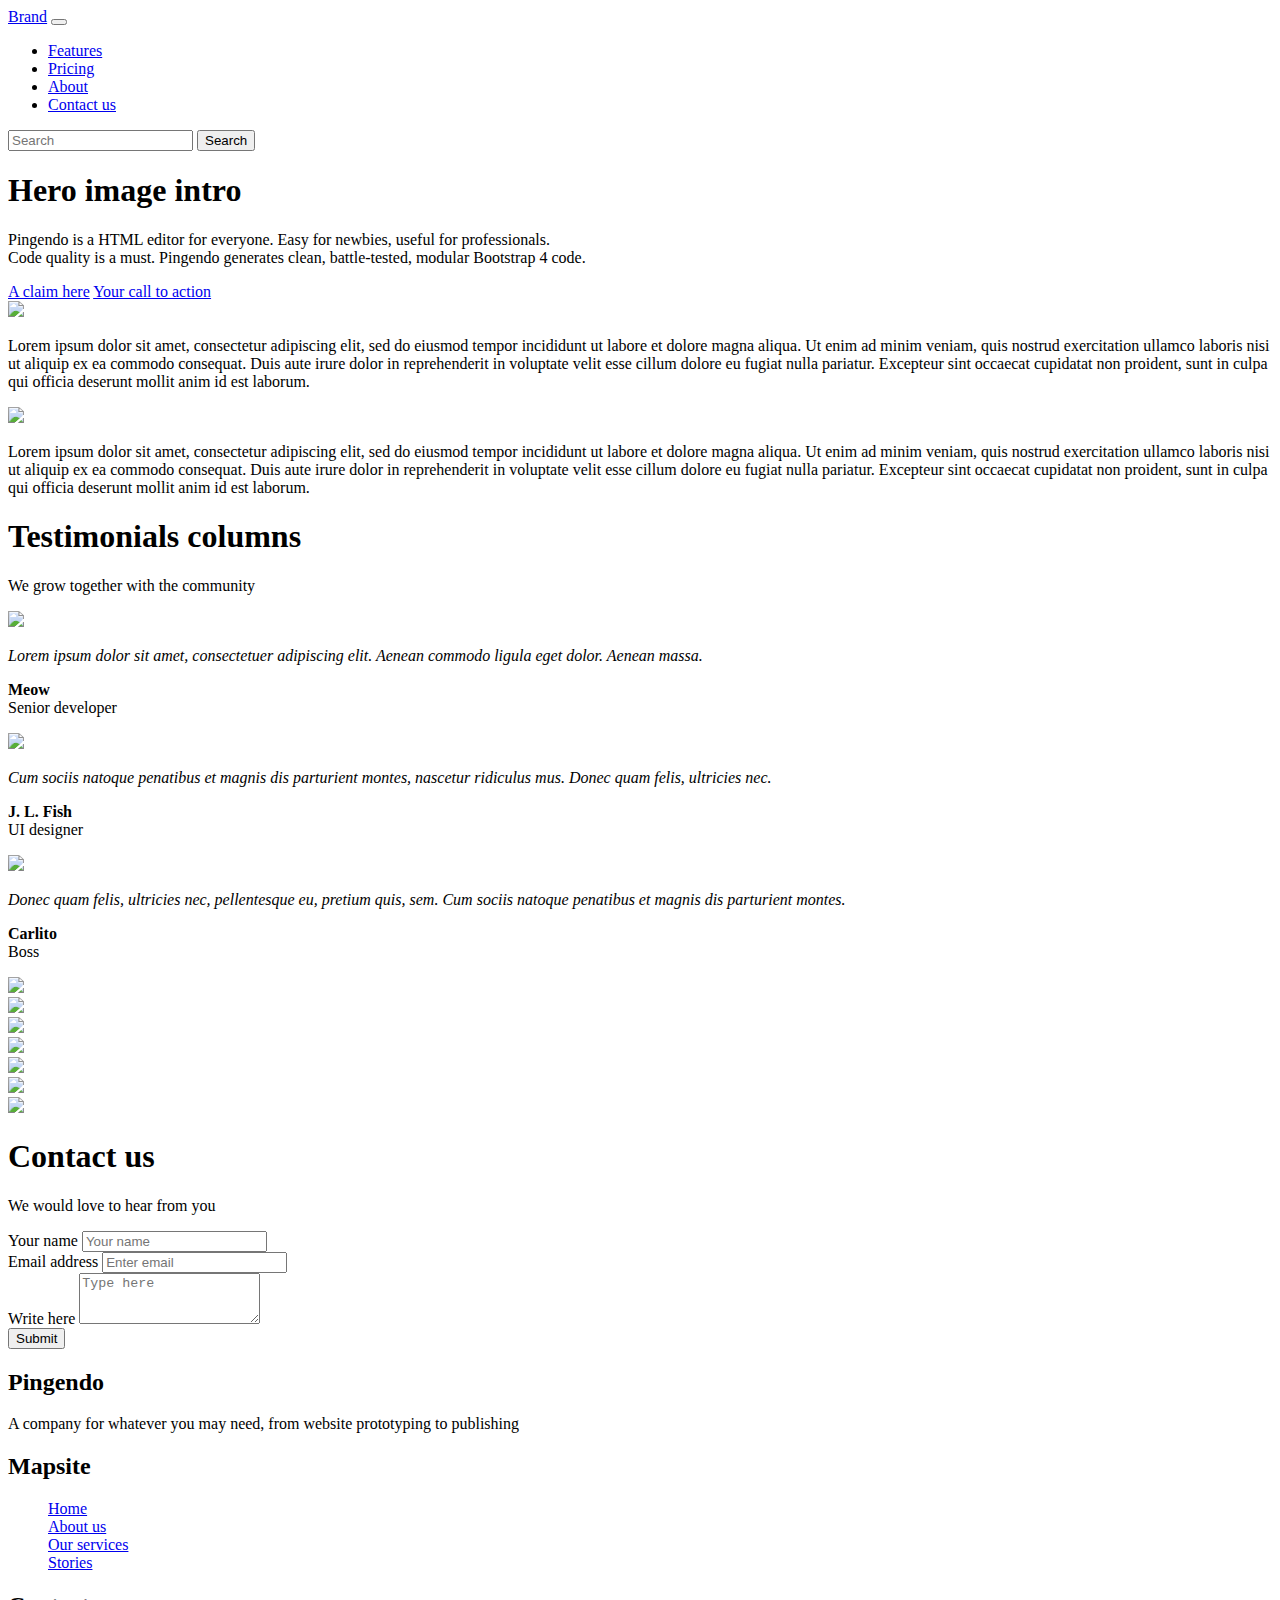
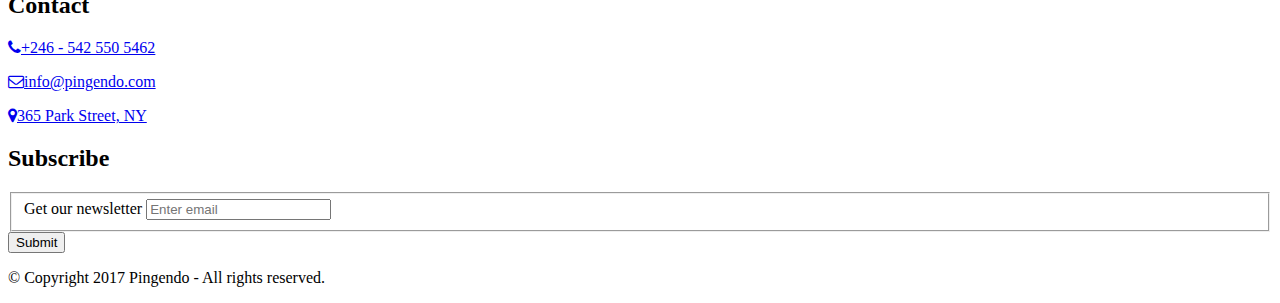
==== index.html @ 434b27b8 "Deleted catalog.html" ====
<!DOCTYPE html>
<html>

<head>
  <meta charset="utf-8">
  <meta name="viewport" content="width=device-width, initial-scale=1">
  <link rel="stylesheet" href="https://cdnjs.cloudflare.com/ajax/libs/font-awesome/4.7.0/css/font-awesome.min.css" type="text/css">
  <link rel="stylesheet" href="https://pingendo.com/assets/bootstrap/bootstrap-4.0.0-beta.1.css" type="text/css"> </head>

<body>
  <nav class="navbar navbar-expand-md navbar-dark bg-dark">
    <div class="container">
      <a class="navbar-brand" href="#">Brand</a>
      <button class="navbar-toggler navbar-toggler-right" type="button" data-toggle="collapse" data-target="#navbarSupportedContent" aria-controls="navbarSupportedContent" aria-expanded="false" aria-label="Toggle navigation"> <span class="navbar-toggler-icon"></span> </button>
      <div class="collapse navbar-collapse" id="navbarSupportedContent">
        <ul class="navbar-nav mr-auto">
          <li class="nav-item">
            <a class="nav-link" href="#">Features</a>
          </li>
          <li class="nav-item">
            <a class="nav-link" href="#">Pricing</a>
          </li>
          <li class="nav-item">
            <a class="nav-link" href="#">About</a>
          </li>
          <li class="nav-item">
            <a class="nav-link text-white" href="#">Contact us</a>
          </li>
        </ul>
        <form class="form-inline m-0">
          <input class="form-control mr-2" type="text" placeholder="Search">
          <button class="btn btn-secondary" type="submit">Search</button>
        </form>
      </div>
    </div>
  </nav>
  <div class="py-5 text-center opaque-overlay" style="background-image: url(&quot;https://pingendo.github.io/templates/sections/assets/cover_event.jpg&quot;);">
    <div class="container py-5">
      <div class="row">
        <div class="col-md-12 text-white">
          <h1 class="display-3 mb-4">Hero image intro</h1>
          <p class="lead mb-5">Pingendo is a HTML editor for everyone. Easy for newbies, useful for professionals.
            <br>Code quality is a must. Pingendo generates clean, battle-tested, modular Bootstrap 4 code. </p>
          <a href="#" class="btn btn-lg mx-1 btn-secondary">A claim here</a>
          <a href="#" class="btn btn-lg btn-primary mx-1">Your call to action</a>
        </div>
      </div>
    </div>
  </div>
  <div class="py-5">
    <div class="container">
      <div class="row">
        <div class="col-md-12">
          <div class="row">
            <div class="col-md-6">
              <img class="img-fluid d-block w-100 mb-3 rounded" src="https://pingendo.github.io/templates/sections/assets/gallery_4.jpg">
              <p class="">Lorem ipsum dolor sit amet, consectetur adipiscing elit, sed do eiusmod tempor incididunt ut labore et dolore magna aliqua. Ut enim ad minim veniam, quis nostrud exercitation ullamco laboris nisi ut aliquip ex ea commodo consequat. Duis
                aute irure dolor in reprehenderit in voluptate velit esse cillum dolore eu fugiat nulla pariatur. Excepteur sint occaecat cupidatat non proident, sunt in culpa qui officia deserunt mollit anim id est laborum.</p>
            </div>
            <div class="col-md-6">
              <img class="img-fluid d-block w-100 mb-3 rounded" src="https://pingendo.github.io/templates/sections/assets/gallery_6.jpg">
              <p class="">Lorem ipsum dolor sit amet, consectetur adipiscing elit, sed do eiusmod tempor incididunt ut labore et dolore magna aliqua. Ut enim ad minim veniam, quis nostrud exercitation ullamco laboris nisi ut aliquip ex ea commodo consequat. Duis
                aute irure dolor in reprehenderit in voluptate velit esse cillum dolore eu fugiat nulla pariatur. Excepteur sint occaecat cupidatat non proident, sunt in culpa qui officia deserunt mollit anim id est laborum.</p>
            </div>
          </div>
        </div>
      </div>
    </div>
  </div>
  <div class="py-5 text-center bg-light">
    <div class="container">
      <div class="row">
        <div class="col-md-12">
          <h1>Testimonials columns</h1>
          <p class="lead">We grow together with the community</p>
        </div>
      </div>
      <div class="row">
        <div class="col-md-4 p-4">
          <img class="img-fluid d-block rounded-circle mx-auto" src="https://pingendo.github.io/templates/sections/assets/test_meow.jpg">
          <p class="my-4"><i>Lorem ipsum dolor sit amet, consectetuer adipiscing elit. Aenean commodo ligula eget dolor. Aenean massa.</i></p>
          <p><b>Meow</b>
            <br>Senior developer</p>
        </div>
        <div class="col-md-4 p-4">
          <img class="img-fluid d-block rounded-circle mx-auto" src="https://pingendo.github.io/templates/sections/assets/test_fish.jpg">
          <p class="my-4"><i>Cum sociis natoque penatibus et magnis dis parturient montes, nascetur ridiculus mus. Donec quam felis, ultricies nec. </i></p>
          <p><b>J. L. Fish</b>
            <br>UI designer</p>
        </div>
        <div class="col-md-4 p-4">
          <img class="img-fluid d-block rounded-circle mx-auto" src="https://pingendo.github.io/templates/sections/assets/test_carlito.jpg">
          <p class="my-4"><i>Donec quam felis, ultricies nec, pellentesque eu, pretium quis, sem. Cum sociis natoque penatibus et magnis dis parturient montes.</i></p>
          <p><b>Carlito</b>
            <br>Boss</p>
        </div>
      </div>
    </div>
  </div>
  <div class="">
    <div class="container-fluid">
      <div class="row">
        <div class="p-0 col-md-4 col-6">
          <img src="https://pingendo.github.io/templates/sections/assets/gallery_dogs.jpg" class="img-fluid"> </div>
        <div class="col-md-4 col-6 p-0">
          <img src="https://pingendo.github.io/templates/sections/assets/gallery_bird.jpg" class="img-fluid"> </div>
        <div class="col-md-4 col-6 p-0">
          <img src="https://pingendo.github.io/templates/sections/assets/gallery_farm.jpg" class="img-fluid"> </div>
        <div class="col-md-4 col-6 p-0">
          <img src="https://pingendo.github.io/templates/sections/assets/gallery_girl.jpg" class="img-fluid"> </div>
        <div class="col-md-4 col-6 p-0">
          <img src="https://pingendo.github.io/templates/sections/assets/gallery_nose.jpg" class="img-fluid"> </div>
        <div class="col-md-4 col-6 p-0">
          <img src="https://pingendo.github.io/templates/sections/assets/gallery_feet.jpg" class="img-fluid"> </div>
      </div>
    </div>
  </div>
  <div class="py-5 text-white bg-secondary">
    <div class="container">
      <div class="row">
        <div class="col-md-6">
          <img class="d-block img-fluid my-3" src="https://maps.googleapis.com/maps/api/staticmap?key=AIzaSyDW8nO9JhT_pEjebobq9pgUF2cEp0EUb1I&amp;markers=Alexander+platz&amp;center=Berlin&amp;zoom=13&amp;size=640x500&amp;sensor=false"> </div>
        <div class="col-md-6">
          <h1>Contact us</h1>
          <p>We would love to hear from you</p>
          <form>
            <div class="form-group"> <label for="InputName">Your name</label>
              <input type="text" class="form-control" id="InputName" placeholder="Your name"> </div>
            <div class="form-group"> <label for="InputEmail1">Email address</label>
              <input type="email" class="form-control" id="InputEmail1" placeholder="Enter email"> </div>
            <div class="form-group"> <label for="Textarea">Write here</label> <textarea class="form-control" id="Textarea" rows="3" placeholder="Type here"></textarea> </div>
            <button type="submit" class="btn btn-secondary">Submit</button>
          </form>
        </div>
      </div>
    </div>
  </div>
  <div class="bg-dark text-white">
    <div class="container">
      <div class="row">
        <div class="p-4 col-md-3">
          <h2 class="mb-4 text-secondary">Pingendo</h2>
          <p class="text-white">A company for whatever you may need, from website prototyping to publishing</p>
        </div>
        <div class="p-4 col-md-3">
          <h2 class="mb-4 text-secondary">Mapsite</h2>
          <ul class="list-unstyled">
            <a href="#" class="text-white">Home</a>
            <br>
            <a href="#" class="text-white">About us</a>
            <br>
            <a href="#" class="text-white">Our services</a>
            <br>
            <a href="#" class="text-white">Stories</a>
          </ul>
        </div>
        <div class="p-4 col-md-3">
          <h2 class="mb-4">Contact</h2>
          <p>
            <a href="tel:+246 - 542 550 5462" class="text-white"><i class="fa d-inline mr-3 text-secondary fa-phone"></i>+246 - 542 550 5462</a>
          </p>
          <p>
            <a href="mailto:info@pingendo.com" class="text-white"><i class="fa d-inline mr-3 text-secondary fa-envelope-o"></i>info@pingendo.com</a>
          </p>
          <p>
            <a href="https://goo.gl/maps/AUq7b9W7yYJ2" class="text-white" target="_blank"><i class="fa d-inline mr-3 fa-map-marker text-secondary"></i>365 Park Street, NY</a>
          </p>
        </div>
        <div class="p-4 col-md-3">
          <h2 class="mb-4 text-light">Subscribe</h2>
          <form>
            <fieldset class="form-group text-white"> <label for="exampleInputEmail1">Get our newsletter</label>
              <input type="email" class="form-control" id="exampleInputEmail1" placeholder="Enter email"> </fieldset>
            <button type="submit" class="btn btn-outline-secondary">Submit</button>
          </form>
        </div>
      </div>
      <div class="row">
        <div class="col-md-12 mt-3">
          <p class="text-center text-white">© Copyright 2017 Pingendo - All rights reserved. </p>
        </div>
      </div>
    </div>
  </div>
  <script src="https://code.jquery.com/jquery-3.2.1.slim.min.js" integrity="sha384-KJ3o2DKtIkvYIK3UENzmM7KCkRr/rE9/Qpg6aAZGJwFDMVNA/GpGFF93hXpG5KkN" crossorigin="anonymous"></script>
  <script src="https://cdnjs.cloudflare.com/ajax/libs/popper.js/1.12.3/umd/popper.min.js" integrity="sha384-vFJXuSJphROIrBnz7yo7oB41mKfc8JzQZiCq4NCceLEaO4IHwicKwpJf9c9IpFgh" crossorigin="anonymous"></script>
  <script src="https://maxcdn.bootstrapcdn.com/bootstrap/4.0.0-beta/js/bootstrap.min.js" integrity="sha384-h0AbiXch4ZDo7tp9hKZ4TsHbi047NrKGLO3SEJAg45jXxnGIfYzk4Si90RDIqNm1" crossorigin="anonymous"></script>
</body>

</html>
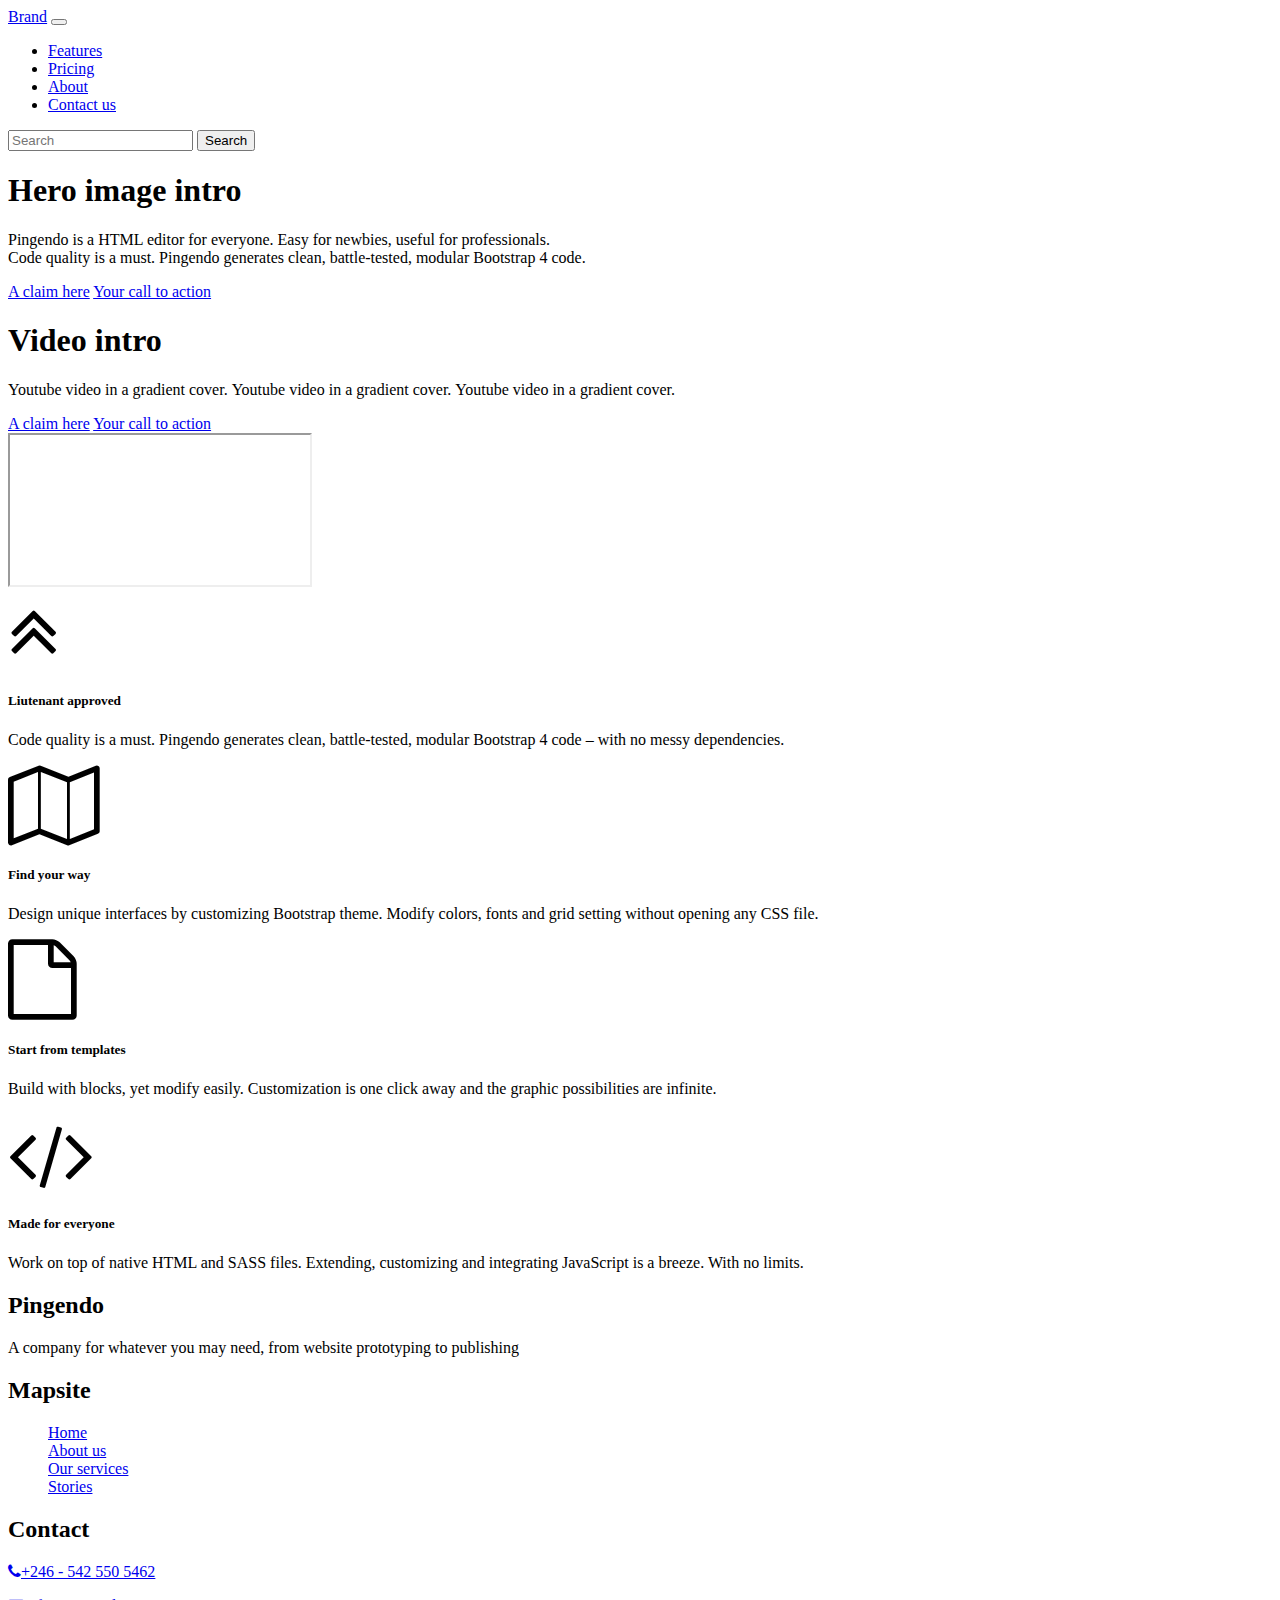
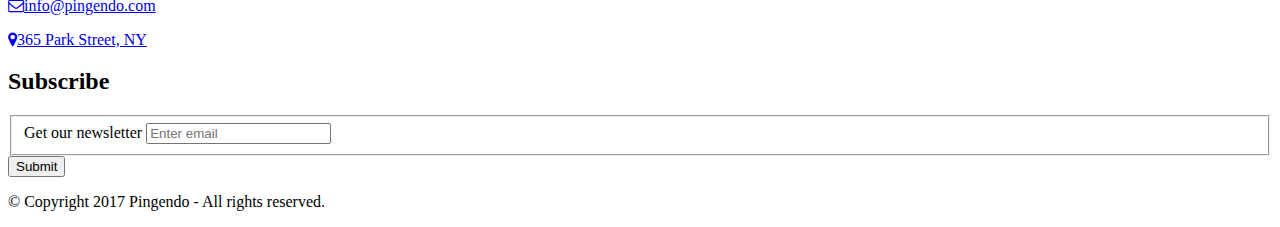
==== commit 5348c906: "Commit from Pingendo" ====
--- a/index.html
+++ b/index.html
@@ -8,7 +8,7 @@
   <link rel="stylesheet" href="https://pingendo.com/assets/bootstrap/bootstrap-4.0.0-beta.1.css" type="text/css"> </head>
 
 <body>
-  <nav class="navbar navbar-expand-md navbar-dark bg-dark">
+  <nav class="navbar navbar-expand-md bg-secondary navbar-dark">
     <div class="container">
       <a class="navbar-brand" href="#">Brand</a>
       <button class="navbar-toggler navbar-toggler-right" type="button" data-toggle="collapse" data-target="#navbarSupportedContent" aria-controls="navbarSupportedContent" aria-expanded="false" aria-label="Toggle navigation"> <span class="navbar-toggler-icon"></span> </button>
@@ -29,7 +29,7 @@
         </ul>
         <form class="form-inline m-0">
           <input class="form-control mr-2" type="text" placeholder="Search">
-          <button class="btn btn-secondary" type="submit">Search</button>
+          <button class="btn btn-primary" type="submit">Search</button>
         </form>
       </div>
     </div>
@@ -47,90 +47,63 @@
       </div>
     </div>
   </div>
-  <div class="py-5">
+  <div class="py-5 text-white gradient-overlay bg-secondary">
     <div class="container">
       <div class="row">
-        <div class="col-md-12">
-          <div class="row">
-            <div class="col-md-6">
-              <img class="img-fluid d-block w-100 mb-3 rounded" src="https://pingendo.github.io/templates/sections/assets/gallery_4.jpg">
-              <p class="">Lorem ipsum dolor sit amet, consectetur adipiscing elit, sed do eiusmod tempor incididunt ut labore et dolore magna aliqua. Ut enim ad minim veniam, quis nostrud exercitation ullamco laboris nisi ut aliquip ex ea commodo consequat. Duis
-                aute irure dolor in reprehenderit in voluptate velit esse cillum dolore eu fugiat nulla pariatur. Excepteur sint occaecat cupidatat non proident, sunt in culpa qui officia deserunt mollit anim id est laborum.</p>
-            </div>
-            <div class="col-md-6">
-              <img class="img-fluid d-block w-100 mb-3 rounded" src="https://pingendo.github.io/templates/sections/assets/gallery_6.jpg">
-              <p class="">Lorem ipsum dolor sit amet, consectetur adipiscing elit, sed do eiusmod tempor incididunt ut labore et dolore magna aliqua. Ut enim ad minim veniam, quis nostrud exercitation ullamco laboris nisi ut aliquip ex ea commodo consequat. Duis
-                aute irure dolor in reprehenderit in voluptate velit esse cillum dolore eu fugiat nulla pariatur. Excepteur sint occaecat cupidatat non proident, sunt in culpa qui officia deserunt mollit anim id est laborum.</p>
-            </div>
+        <div class="col-md-7 text-md-left text-center align-self-center my-5">
+          <h1 class="display-1">Video intro</h1>
+          <p class="lead">Youtube video in a gradient cover.&nbsp;Youtube video in a gradient cover.&nbsp;Youtube video in a gradient cover.&nbsp;</p>
+          <a href="#" class="btn btn-lg mx-1 btn-secondary">A claim here</a>
+          <a href="#" class="btn btn-lg btn-primary mx-1">Your call to action</a>
+        </div>
+        <div class="col-md-5">
+          <div class="embed-responsive embed-responsive-4by3  rounded">
+            <iframe class="embed-responsive-item" src="https://www.youtube.com/embed/i__1Z5a9Sak?autoplay=0" allowfullscreen=""> </iframe>
           </div>
         </div>
       </div>
     </div>
   </div>
-  <div class="py-5 text-center bg-light">
+  <div class="py-5 bg-light">
     <div class="container">
       <div class="row">
-        <div class="col-md-12">
-          <h1>Testimonials columns</h1>
-          <p class="lead">We grow together with the community</p>
+        <div class="py-5 col-md-6">
+          <div class="row">
+            <div class="text-center col-4"><i class="d-block mx-auto fa fa-5x fa-angle-double-up"></i></div>
+            <div class="col-8">
+              <h5 class="mb-3 text-primary"><b>Liutenant approved</b></h5>
+              <p class="my-1">Code quality is a must. Pingendo generates clean, battle-tested, modular Bootstrap 4 code – with no messy dependencies. </p>
+            </div>
+          </div>
+        </div>
+        <div class="py-5 col-md-6">
+          <div class="row">
+            <div class="text-center col-4"><i class="d-block mx-auto fa fa-5x fa-map-o"></i></div>
+            <div class="col-8">
+              <h5 class="mb-3 text-primary"><b>Find your way</b></h5>
+              <p class="my-1">Design unique interfaces by customizing Bootstrap theme. Modify colors, fonts and grid setting without opening any CSS file. </p>
+            </div>
+          </div>
         </div>
       </div>
       <div class="row">
-        <div class="col-md-4 p-4">
-          <img class="img-fluid d-block rounded-circle mx-auto" src="https://pingendo.github.io/templates/sections/assets/test_meow.jpg">
-          <p class="my-4"><i>Lorem ipsum dolor sit amet, consectetuer adipiscing elit. Aenean commodo ligula eget dolor. Aenean massa.</i></p>
-          <p><b>Meow</b>
-            <br>Senior developer</p>
+        <div class="py-5 col-md-6">
+          <div class="row">
+            <div class="text-center col-4"><i class="d-block mx-auto fa fa-5x fa-file-o"></i></div>
+            <div class="col-8">
+              <h5 class="mb-3 text-primary"><b>Start from templates</b></h5>
+              <p class="my-1">Build with blocks, yet modify easily. Customization is one click away and the graphic possibilities are infinite. </p>
+            </div>
+          </div>
         </div>
-        <div class="col-md-4 p-4">
-          <img class="img-fluid d-block rounded-circle mx-auto" src="https://pingendo.github.io/templates/sections/assets/test_fish.jpg">
-          <p class="my-4"><i>Cum sociis natoque penatibus et magnis dis parturient montes, nascetur ridiculus mus. Donec quam felis, ultricies nec. </i></p>
-          <p><b>J. L. Fish</b>
-            <br>UI designer</p>
-        </div>
-        <div class="col-md-4 p-4">
-          <img class="img-fluid d-block rounded-circle mx-auto" src="https://pingendo.github.io/templates/sections/assets/test_carlito.jpg">
-          <p class="my-4"><i>Donec quam felis, ultricies nec, pellentesque eu, pretium quis, sem. Cum sociis natoque penatibus et magnis dis parturient montes.</i></p>
-          <p><b>Carlito</b>
-            <br>Boss</p>
-        </div>
-      </div>
-    </div>
-  </div>
-  <div class="">
-    <div class="container-fluid">
-      <div class="row">
-        <div class="p-0 col-md-4 col-6">
-          <img src="https://pingendo.github.io/templates/sections/assets/gallery_dogs.jpg" class="img-fluid"> </div>
-        <div class="col-md-4 col-6 p-0">
-          <img src="https://pingendo.github.io/templates/sections/assets/gallery_bird.jpg" class="img-fluid"> </div>
-        <div class="col-md-4 col-6 p-0">
-          <img src="https://pingendo.github.io/templates/sections/assets/gallery_farm.jpg" class="img-fluid"> </div>
-        <div class="col-md-4 col-6 p-0">
-          <img src="https://pingendo.github.io/templates/sections/assets/gallery_girl.jpg" class="img-fluid"> </div>
-        <div class="col-md-4 col-6 p-0">
-          <img src="https://pingendo.github.io/templates/sections/assets/gallery_nose.jpg" class="img-fluid"> </div>
-        <div class="col-md-4 col-6 p-0">
-          <img src="https://pingendo.github.io/templates/sections/assets/gallery_feet.jpg" class="img-fluid"> </div>
-      </div>
-    </div>
-  </div>
-  <div class="py-5 text-white bg-secondary">
-    <div class="container">
-      <div class="row">
-        <div class="col-md-6">
-          <img class="d-block img-fluid my-3" src="https://maps.googleapis.com/maps/api/staticmap?key=AIzaSyDW8nO9JhT_pEjebobq9pgUF2cEp0EUb1I&amp;markers=Alexander+platz&amp;center=Berlin&amp;zoom=13&amp;size=640x500&amp;sensor=false"> </div>
-        <div class="col-md-6">
-          <h1>Contact us</h1>
-          <p>We would love to hear from you</p>
-          <form>
-            <div class="form-group"> <label for="InputName">Your name</label>
-              <input type="text" class="form-control" id="InputName" placeholder="Your name"> </div>
-            <div class="form-group"> <label for="InputEmail1">Email address</label>
-              <input type="email" class="form-control" id="InputEmail1" placeholder="Enter email"> </div>
-            <div class="form-group"> <label for="Textarea">Write here</label> <textarea class="form-control" id="Textarea" rows="3" placeholder="Type here"></textarea> </div>
-            <button type="submit" class="btn btn-secondary">Submit</button>
-          </form>
+        <div class="py-5 col-md-6">
+          <div class="row">
+            <div class="text-center col-4"><i class="d-block mx-auto fa fa-5x fa-code"></i></div>
+            <div class="col-8">
+              <h5 class="mb-3 text-primary"><b>Made for everyone</b></h5>
+              <p class="my-1">Work on top of native HTML and SASS files. Extending, customizing and integrating JavaScript is a breeze. With no limits. </p>
+            </div>
+          </div>
         </div>
       </div>
     </div>
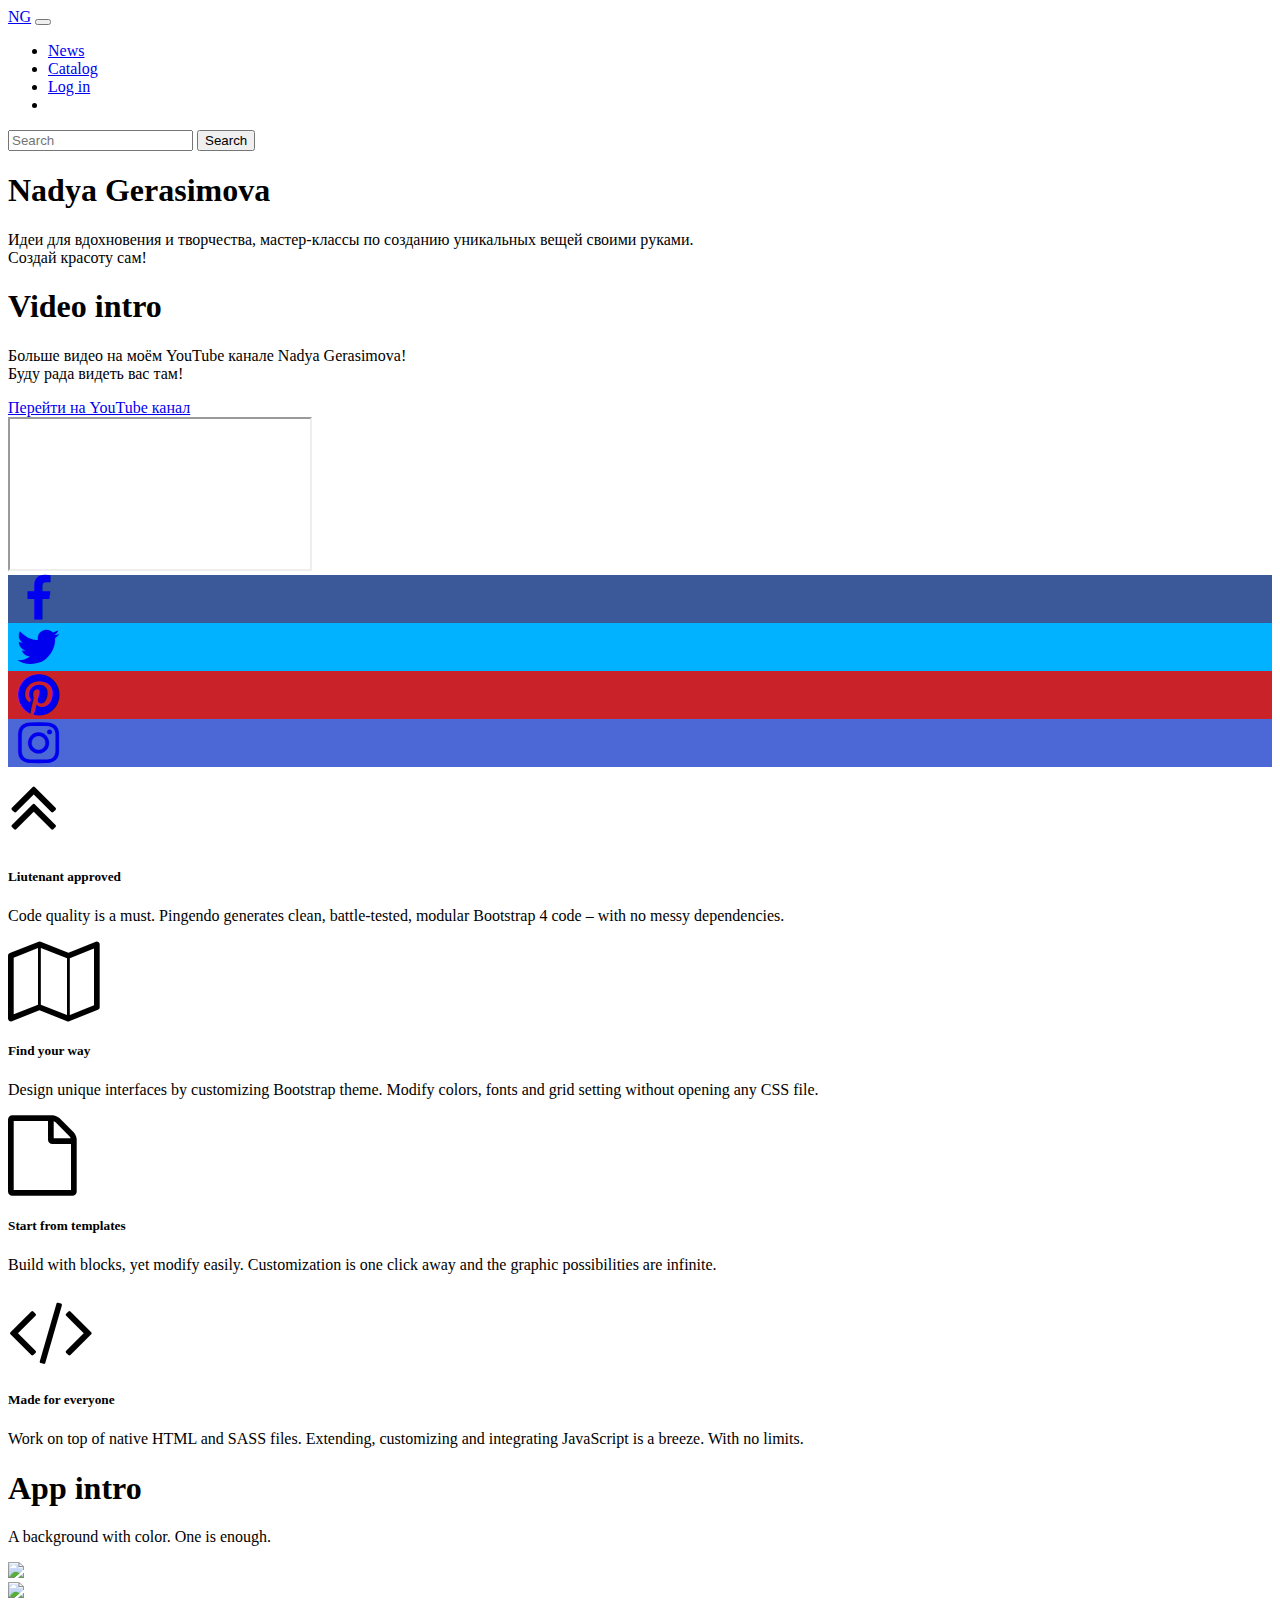
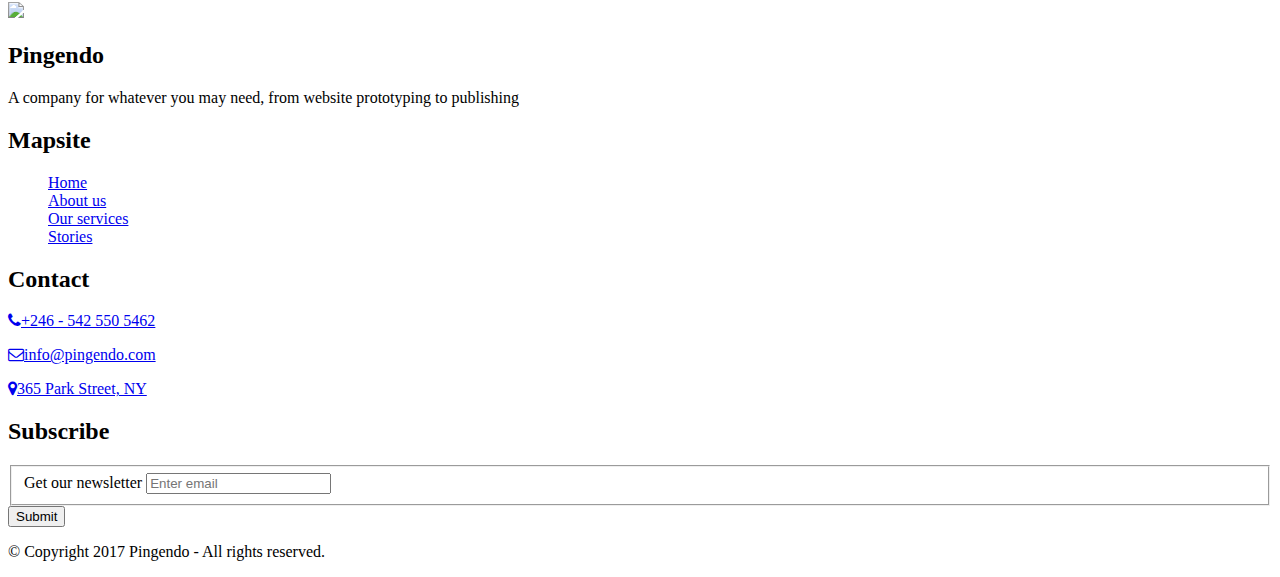
==== commit 110d6e27: "Commit from Pingendo" ====
--- a/index.html
+++ b/index.html
@@ -8,23 +8,23 @@
   <link rel="stylesheet" href="https://pingendo.com/assets/bootstrap/bootstrap-4.0.0-beta.1.css" type="text/css"> </head>
 
 <body>
-  <nav class="navbar navbar-expand-md bg-secondary navbar-dark">
-    <div class="container">
-      <a class="navbar-brand" href="#">Brand</a>
+  <nav class="navbar navbar-expand-md navbar-dark bg-dark">
+    <div class="container">
+      <a class="navbar-brand" href="#">NG</a>
       <button class="navbar-toggler navbar-toggler-right" type="button" data-toggle="collapse" data-target="#navbarSupportedContent" aria-controls="navbarSupportedContent" aria-expanded="false" aria-label="Toggle navigation"> <span class="navbar-toggler-icon"></span> </button>
       <div class="collapse navbar-collapse" id="navbarSupportedContent">
         <ul class="navbar-nav mr-auto">
           <li class="nav-item">
-            <a class="nav-link" href="#">Features</a>
-          </li>
-          <li class="nav-item">
-            <a class="nav-link" href="#">Pricing</a>
-          </li>
-          <li class="nav-item">
-            <a class="nav-link" href="#">About</a>
-          </li>
-          <li class="nav-item">
-            <a class="nav-link text-white" href="#">Contact us</a>
+            <a class="nav-link" href="news.html">News</a>
+          </li>
+          <li class="nav-item">
+            <a class="nav-link" href="catalog.html">Catalog</a>
+          </li>
+          <li class="nav-item">
+            <a class="nav-link" href="reception.html">Log in</a>
+          </li>
+          <li class="nav-item">
+            <a class="nav-link text-white" href="#"></a>
           </li>
         </ul>
         <form class="form-inline m-0">
@@ -34,37 +34,53 @@
       </div>
     </div>
   </nav>
-  <div class="py-5 text-center opaque-overlay" style="background-image: url(&quot;https://pingendo.github.io/templates/sections/assets/cover_event.jpg&quot;);">
+  <div class="py-5 text-center opaque-overlay bg-primary" style="background-image: url(&quot;https://pingendo.github.io/templates/sections/assets/cover_event.jpg&quot;);">
     <div class="container py-5">
       <div class="row">
         <div class="col-md-12 text-white">
-          <h1 class="display-3 mb-4">Hero image intro</h1>
-          <p class="lead mb-5">Pingendo is a HTML editor for everyone. Easy for newbies, useful for professionals.
-            <br>Code quality is a must. Pingendo generates clean, battle-tested, modular Bootstrap 4 code. </p>
-          <a href="#" class="btn btn-lg mx-1 btn-secondary">A claim here</a>
-          <a href="#" class="btn btn-lg btn-primary mx-1">Your call to action</a>
-        </div>
-      </div>
-    </div>
-  </div>
-  <div class="py-5 text-white gradient-overlay bg-secondary">
+          <h1 class="display-3 mb-4">Nadya Gerasimova</h1>
+          <p class="lead mb-5">Идеи для вдохновения и творчества, мастер-классы по созданию уникальных вещей своими руками.
+            <br>Создай красоту сам!</p>
+        </div>
+      </div>
+    </div>
+  </div>
+  <div class="py-5 text-white gradient-overlay bg-light">
     <div class="container">
       <div class="row">
         <div class="col-md-7 text-md-left text-center align-self-center my-5">
           <h1 class="display-1">Video intro</h1>
-          <p class="lead">Youtube video in a gradient cover.&nbsp;Youtube video in a gradient cover.&nbsp;Youtube video in a gradient cover.&nbsp;</p>
-          <a href="#" class="btn btn-lg mx-1 btn-secondary">A claim here</a>
-          <a href="#" class="btn btn-lg btn-primary mx-1">Your call to action</a>
+          <p class="lead">Больше видео на моём YouTube канале Nadya Gerasimova!&nbsp;
+            <br>Буду рада видеть вас там!</p>
+          <a href="https://www.youtube.com/channel/UCmLdmSFmsDg6efip13q_XdQ?view_as=subscriber" class="btn btn-lg mx-1 btn-secondary" style="">Перейти на YouTube канал</a>
         </div>
         <div class="col-md-5">
           <div class="embed-responsive embed-responsive-4by3  rounded">
-            <iframe class="embed-responsive-item" src="https://www.youtube.com/embed/i__1Z5a9Sak?autoplay=0" allowfullscreen=""> </iframe>
-          </div>
-        </div>
-      </div>
-    </div>
-  </div>
-  <div class="py-5 bg-light">
+            <iframe class="embed-responsive-item" src="https://www.youtube.com/watch?v=tSWf5v3zMN8embed/i__1Z5a9Sak?autoplay=0" allowfullscreen=""> </iframe>
+          </div>
+        </div>
+      </div>
+    </div>
+  </div>
+  <div class="text-center bg-dark" style="background-image: url(&quot;none&quot;);">
+    <div class="container-fluid">
+      <div class="row">
+        <div class="py-5 col-3" style="background-color: rgb(59, 89, 152);">
+          <a href="https://www.facebook.com/" target="_blank"><i class="fa fa-fw fa-facebook fa-3x text-white"></i></a>
+        </div>
+        <div class="py-5 col-3" style="background-color: rgb(0, 178, 255);">
+          <a href="https://twitter.com/" target="_blank"><i class="fa fa-fw fa-twitter fa-3x text-white"></i></a>
+        </div>
+        <div class="py-5 col-3" style="background-color:#C92228">
+          <a href="https://pinterest.com/" target="_blank"><i class="fa fa-fw fa-3x text-white fa-pinterest"></i></a>
+        </div>
+        <div class="py-5 col-3" style="background-color:#4c68d7">
+          <a href="https://www.instagram.com/" target="_blank"><i class="fa fa-fw fa-instagram fa-3x text-white"></i></a>
+        </div>
+      </div>
+    </div>
+  </div>
+  <div class="py-5 bg-light" style="">
     <div class="container">
       <div class="row">
         <div class="py-5 col-md-6">
@@ -105,6 +121,28 @@
             </div>
           </div>
         </div>
+      </div>
+    </div>
+  </div>
+  <div class="pt-5 text-white bg-dark">
+    <div class="container">
+      <div class="row">
+        <div class="col-md-6 text-md-left text-center align-self-center my-5">
+          <h1 class="display-1">App intro</h1>
+          <p class="lead">A background with color. One is enough.</p>
+          <div class="row mt-5">
+            <div class="col-md-5 col-6">
+              <a href="#">
+                <img class="center-block img-fluid d-block" src="https://pingendo.github.io/templates/sections/assets/download_android.png"> </a>
+            </div>
+            <div class="col-md-5 col-6">
+              <a href="#">
+                <img class="center-block img-fluid d-block" src="https://pingendo.github.io/templates/sections/assets/download_ios.png"> </a>
+            </div>
+          </div>
+        </div>
+        <div class="col-md-6">
+          <img class="img-fluid d-block mx-auto" src="https://pingendo.github.io/templates/sections/assets/iphone_cover.png"> </div>
       </div>
     </div>
   </div>
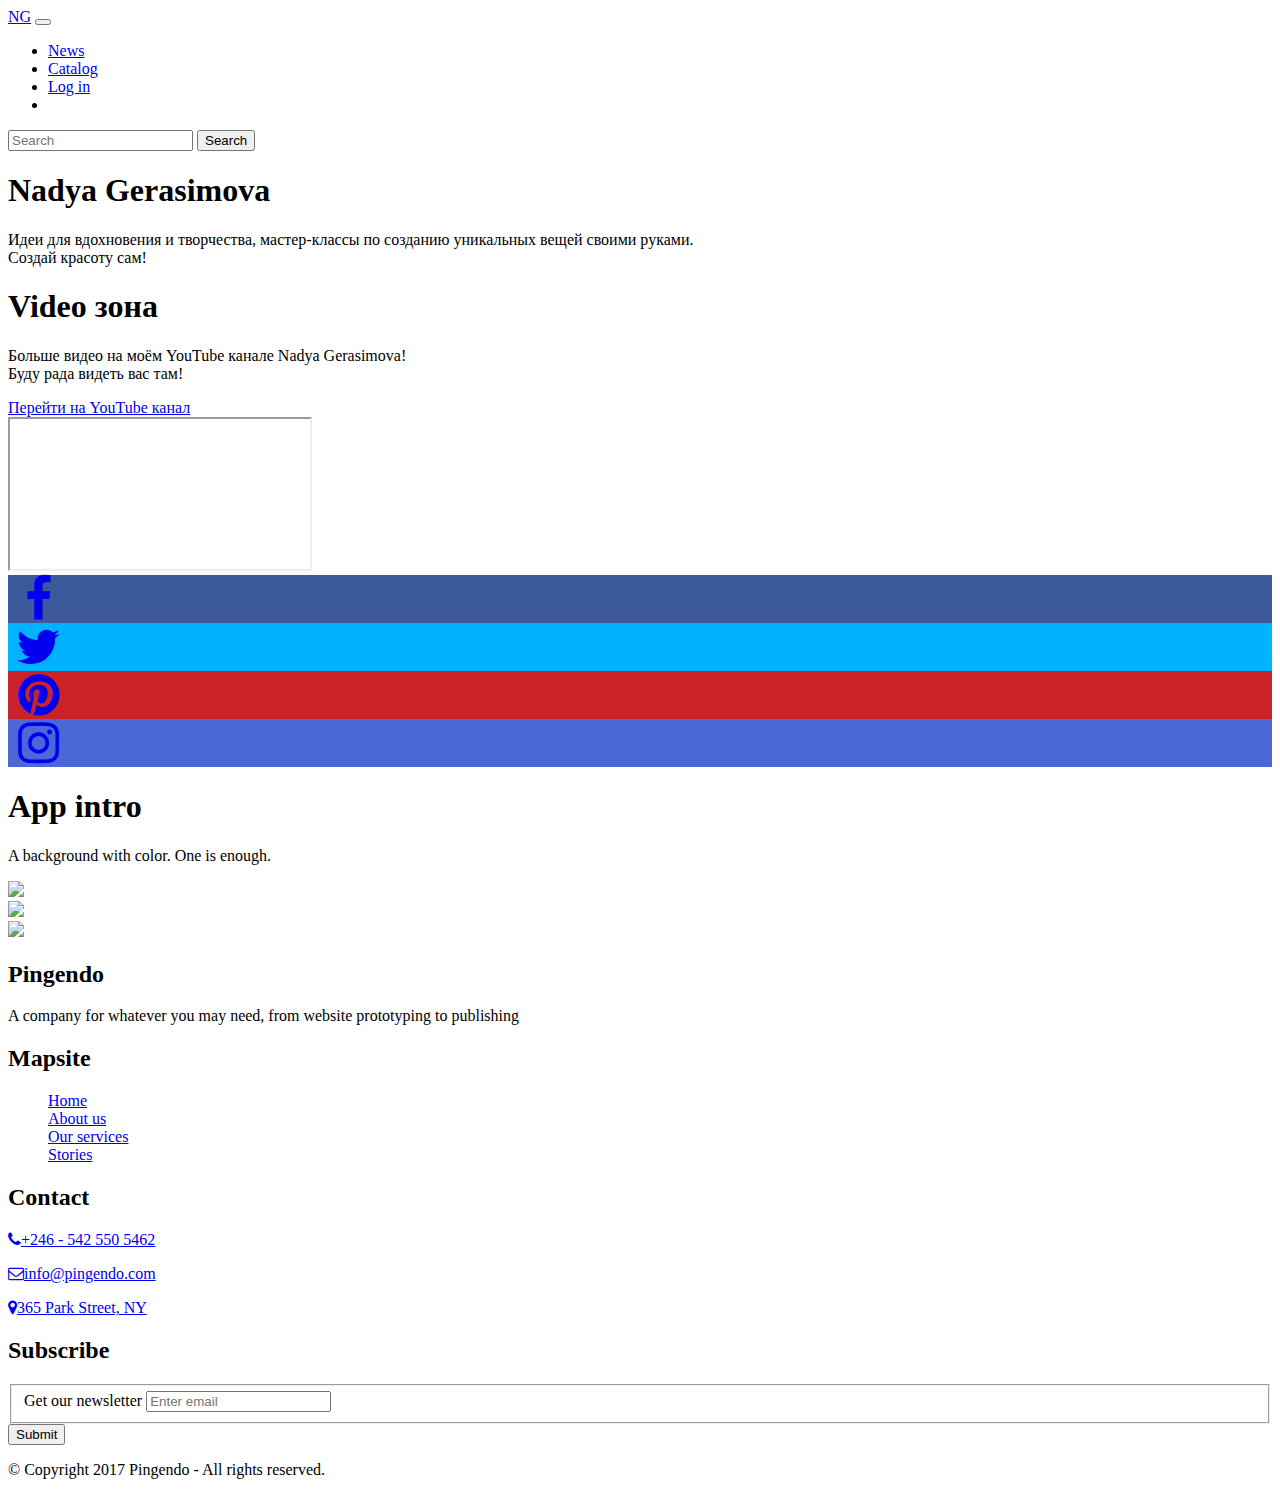
==== commit 3184b002: "Commit from Pingendo" ====
--- a/index.html
+++ b/index.html
@@ -49,14 +49,14 @@
     <div class="container">
       <div class="row">
         <div class="col-md-7 text-md-left text-center align-self-center my-5">
-          <h1 class="display-1">Video intro</h1>
+          <h1 class="display-1">Video зона</h1>
           <p class="lead">Больше видео на моём YouTube канале Nadya Gerasimova!&nbsp;
             <br>Буду рада видеть вас там!</p>
           <a href="https://www.youtube.com/channel/UCmLdmSFmsDg6efip13q_XdQ?view_as=subscriber" class="btn btn-lg mx-1 btn-secondary" style="">Перейти на YouTube канал</a>
         </div>
         <div class="col-md-5">
-          <div class="embed-responsive embed-responsive-4by3  rounded">
-            <iframe class="embed-responsive-item" src="https://www.youtube.com/watch?v=tSWf5v3zMN8embed/i__1Z5a9Sak?autoplay=0" allowfullscreen=""> </iframe>
+          <div class="embed-responsive embed-responsive-4by3  rounded" id="https://www.youtube.com/watch?v=tSWf5v3zMN8">
+            <iframe class="embed-responsive-item" src="https://www.youtube.com/embed/i__1Z5a9Sak?https%3A%2F%2Fwww.youtube.com%2Fwatch%3Fv%3DtSWf5v3zMN8&amp;autoplay=https%3A%2F%2Fwww.youtube.com%2Fwatch%3Fv%3Dh2VKvbImr_U" allowfullscreen=""> </iframe>
           </div>
         </div>
       </div>
@@ -76,50 +76,6 @@
         </div>
         <div class="py-5 col-3" style="background-color:#4c68d7">
           <a href="https://www.instagram.com/" target="_blank"><i class="fa fa-fw fa-instagram fa-3x text-white"></i></a>
-        </div>
-      </div>
-    </div>
-  </div>
-  <div class="py-5 bg-light" style="">
-    <div class="container">
-      <div class="row">
-        <div class="py-5 col-md-6">
-          <div class="row">
-            <div class="text-center col-4"><i class="d-block mx-auto fa fa-5x fa-angle-double-up"></i></div>
-            <div class="col-8">
-              <h5 class="mb-3 text-primary"><b>Liutenant approved</b></h5>
-              <p class="my-1">Code quality is a must. Pingendo generates clean, battle-tested, modular Bootstrap 4 code – with no messy dependencies. </p>
-            </div>
-          </div>
-        </div>
-        <div class="py-5 col-md-6">
-          <div class="row">
-            <div class="text-center col-4"><i class="d-block mx-auto fa fa-5x fa-map-o"></i></div>
-            <div class="col-8">
-              <h5 class="mb-3 text-primary"><b>Find your way</b></h5>
-              <p class="my-1">Design unique interfaces by customizing Bootstrap theme. Modify colors, fonts and grid setting without opening any CSS file. </p>
-            </div>
-          </div>
-        </div>
-      </div>
-      <div class="row">
-        <div class="py-5 col-md-6">
-          <div class="row">
-            <div class="text-center col-4"><i class="d-block mx-auto fa fa-5x fa-file-o"></i></div>
-            <div class="col-8">
-              <h5 class="mb-3 text-primary"><b>Start from templates</b></h5>
-              <p class="my-1">Build with blocks, yet modify easily. Customization is one click away and the graphic possibilities are infinite. </p>
-            </div>
-          </div>
-        </div>
-        <div class="py-5 col-md-6">
-          <div class="row">
-            <div class="text-center col-4"><i class="d-block mx-auto fa fa-5x fa-code"></i></div>
-            <div class="col-8">
-              <h5 class="mb-3 text-primary"><b>Made for everyone</b></h5>
-              <p class="my-1">Work on top of native HTML and SASS files. Extending, customizing and integrating JavaScript is a breeze. With no limits. </p>
-            </div>
-          </div>
         </div>
       </div>
     </div>
